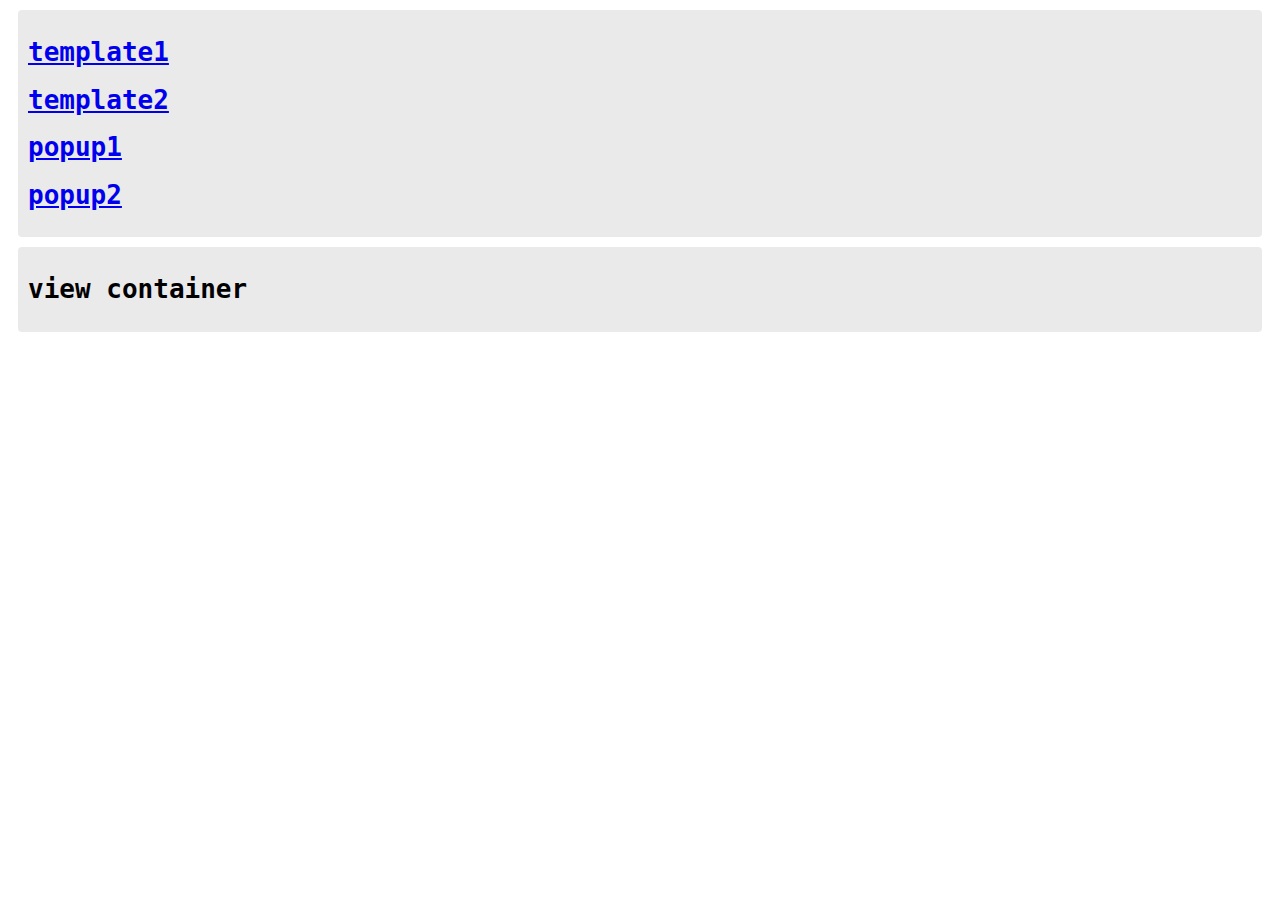
==== demo/index.html @ e6b00093 "" ====
<!DOCTYPE html>
<html ng-app="App">
    <head>
        <title>ngPopup Demo</title>
        <meta charset="UTF-8">
        <meta name="viewport" content="width=device-width, initial-scale=1.0">
        
        <link href="index.css" rel="stylesheet" type="text/css"/>
        <link href="../ngPopup.css" rel="stylesheet" type="text/css"/>
        
        <script src="angularjs-1.5.3.js" type="text/javascript"></script>
        <script src="angular-route.min.js" type="text/javascript"></script>
        <script src="angular-animate-1.5.3.js" type="text/javascript"></script>
        <script src="../ngPopup.js" type="text/javascript"></script>
        
        <script src="index.js" type="text/javascript"></script>
    </head>
    <body ng-controller="AppCtrl">
        
        <section>
            <h1><a href="#/template1">template1</a></h1>
            <h1><a href="#/template2">template2</a></h1>
            <h1><a href="#/popup1">popup1</a></h1>
            <h1><a href="#/popup2">popup2</a></h1>
        </section>
        
        <section>
            <h1>view container</h1>
            <div ng-view></div>
        </section>
        
        <div ng-popup="/popup1">
            <div class="ng-popup-content">
                <h1>MY POPUP 01</h1>
                <input type="text"/>
                <a href="#/popup2">popup2</a>
            </div>
        </div>
        
        <div ng-popup="/popup2">
            <div class="ng-popup-content">
                <h1>MY POPUP 02</h1>
                <a href="#/template2">template2</a>
            </div>
        </div>
    </body>
</html>
---- demo/index.css ----
section{font-family:monospace;background:#eaeaea;padding:10px;margin:10px;border-radius:4px;}
section td{padding:4px}
---- ngPopup.css ----
.ng-popup{
    position:fixed;
    top:0;
    left:0;
    right:0;
    bottom:0;
    background:rgba(0, 0, 0, 0.57);
    z-index:10000;
}
.ng-popup-content{
    position: absolute;
    background:#fff;
    padding:10px;
    top:20px;
    width:900px;
    bottom:20px;
    left:50%;
    margin-left:-450px;
    box-shadow:0px 0px 17px #313131;
}

@media screen and (max-width: 980px) {
    .ng-popup-content{
        right: 20px;
        left: 20px;
        margin-left: 0;
        width: inherit;
    }
}
@media screen and (max-width: 780px) {
    .ng-popup-content{
        width:100%;
        height:100%;
        top:0;
        left:0;
        margin-left: 0;
    }
}

/* animação do background */
.ng-popup {
  opacity: 1;
  display: block;
  transition: opacity 400ms;
}
.ng-popup-hide{
    opacity:0;
}

/* animação do popup */
.ng-popup-content{
    transition:all cubic-bezier(0.1, 0.7, 0.1, 1) 400ms;
    transform:translate3d(0, 0, 0);
}
.ng-popup-hide .ng-popup-content{
    transform:translate3d(0, -100%, 0);
}
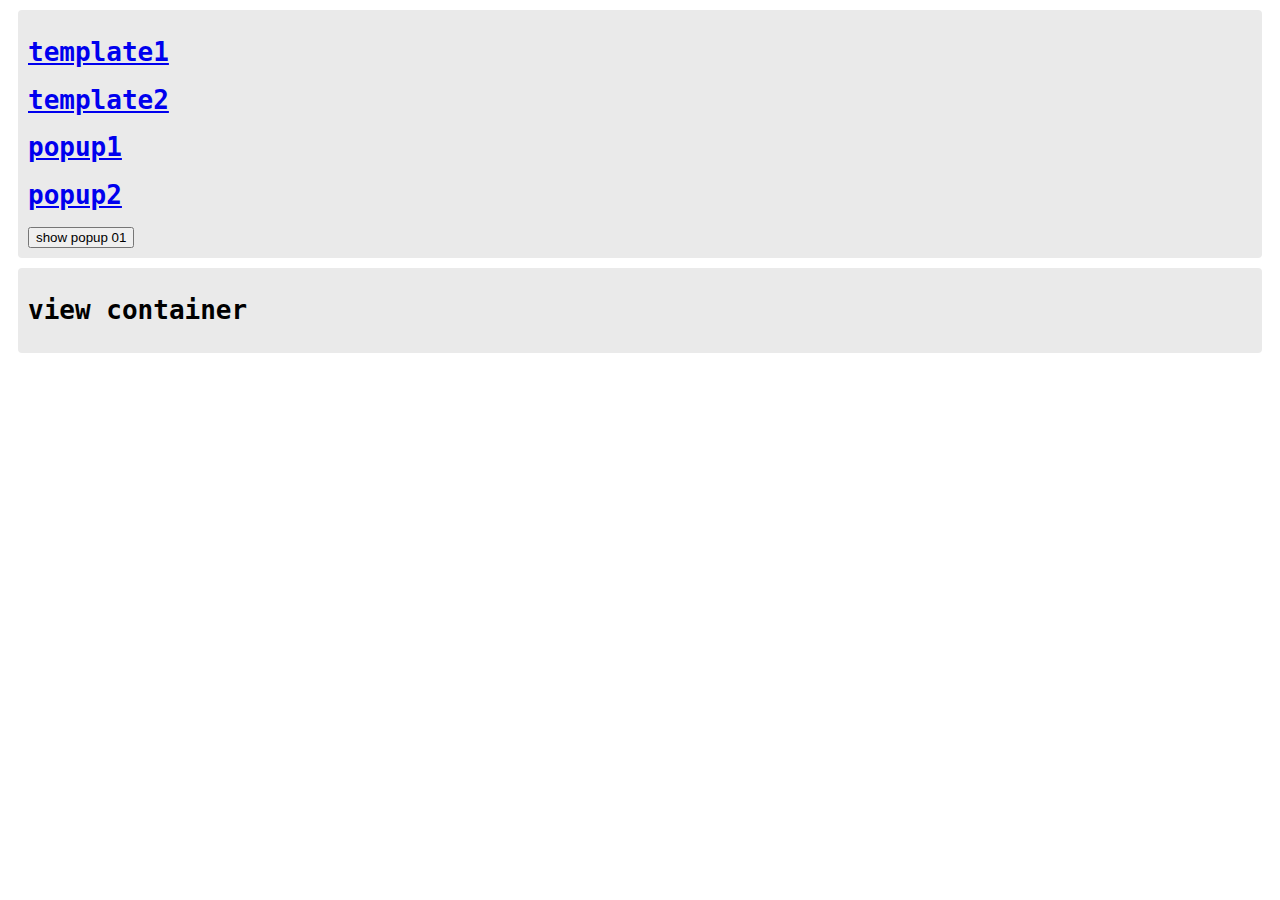
==== commit 6d2e27c5: "" ====
--- a/demo/index.html
+++ b/demo/index.html
@@ -22,6 +22,7 @@
             <h1><a href="#/template2">template2</a></h1>
             <h1><a href="#/popup1">popup1</a></h1>
             <h1><a href="#/popup2">popup2</a></h1>
+            <button ng-click="showPopup1()">show popup 01</button>                
         </section>
         
         <section>
